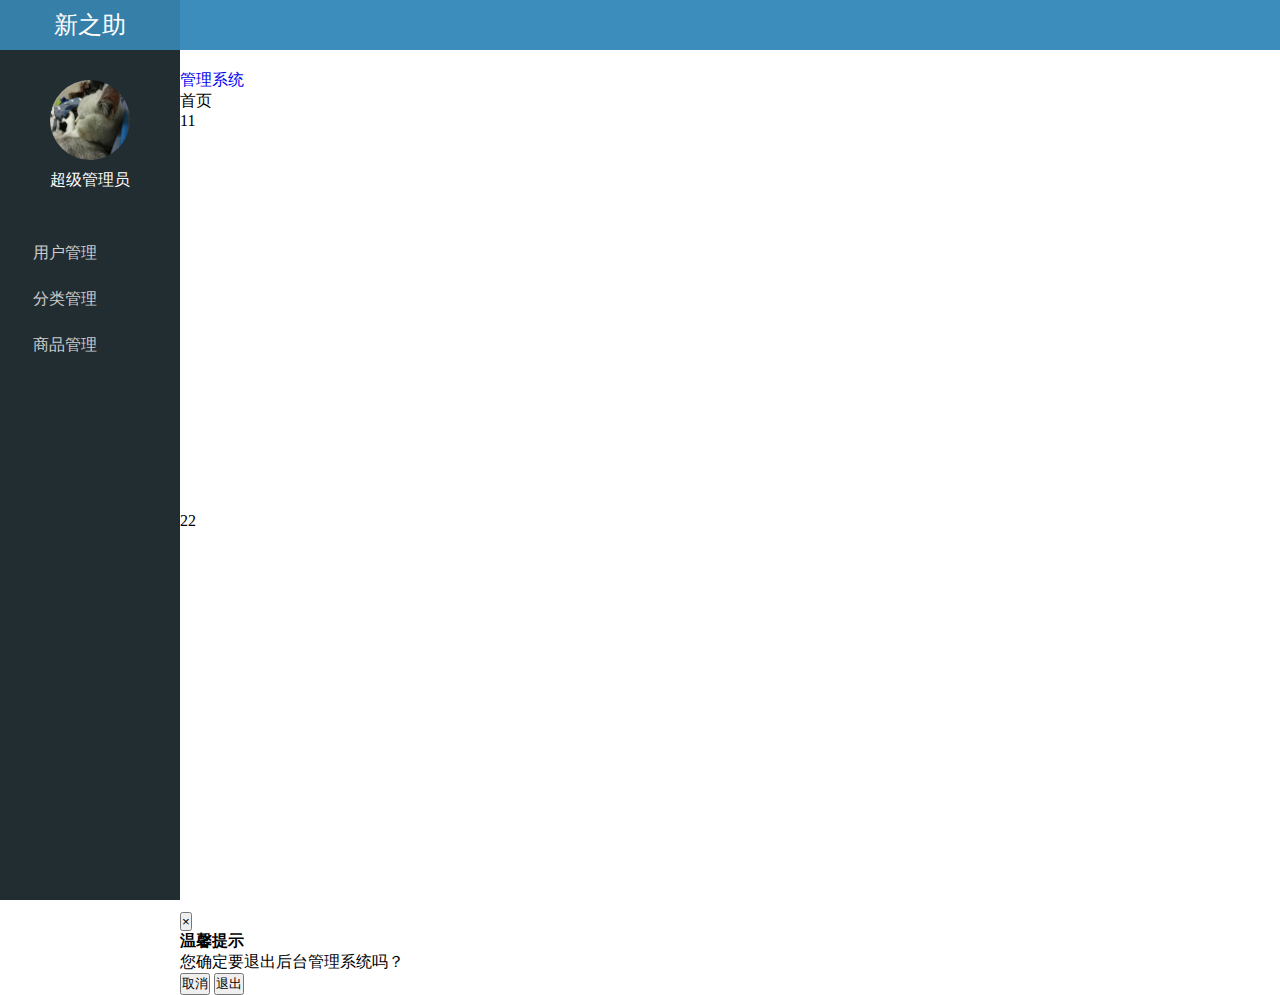
==== public/back/index.html @ adbc2a32 "首页功能完成" ====
<!DOCTYPE html>
<html lang="en">

<head>
    <meta charset="UTF-8">
    <meta name="viewport" content="width=device-width, initial-scale=1.0">
    <meta http-equiv="X-UA-Compatible" content="ie=edge">
    <title>乐淘管理系统-登录</title>
    <link rel="stylesheet" href="lib/bootstrap/css/bootstrap.css">
    <link rel="stylesheet" href="lib/bootstrap-validator/css/bootstrapValidator.css">
    <link rel="stylesheet" href="lib/nprogress/nprogress.css">
    <link rel="stylesheet" href="css/common.css">
</head>

<body>

    <!--侧边栏-->
    <div class="lt_aside">
        <div class="brand">
            <a href="index.html">新之助</a>
        </div>
        <div class="user">
            <img src="img/3.jpg" alt="">
            <p>超级管理员</p>
        </div>
        <div class="nav">
            <ul>
                <li>
                    <a href="user.html">
                        <span class="glyphicon glyphicon-user"></span>
                        用户管理
                    </a>
                </li>
                <li>
                    <a href="javascript:;">
                        <span class="glyphicon glyphicon-list"></span>
                        分类管理
                    </a>
                    <div class="child" style="display: none">
                        <a href="first.html">一级分类</a>
                        <a href="second.html">二级分类</a>
                    </div>
                </li>
                <li>
                    <a href="product.html">
                        <span class="glyphicon glyphicon-tags"></span>
                        商品管理
                    </a>
                </li>

            </ul>
        </div>
    </div>
    <!--主体区-->
    <div class="lt_main">
        <!--topbar-->
        <div class="lt_topbar">
            <a href="javascript:;" class="pull-left icon_menu">
                <span class="glyphicon glyphicon-align-justify"></span>
            </a>
            <a href="javascript:;" class="pull-right icon_logout">
                <span class="glyphicon glyphicon-log-out"></span>
            </a>
        </div>


        <div class="container-fluid">
            <!--面包屑导航-->
            <ol class="breadcrumb">
                <li>
                    <a href="#">管理系统</a>
                </li>
                <li class="active">首页</li>
            </ol>


            <!--内容区域-->
            <div class="lt_content">
                <div class="pic_left pull-left">11</div>
                <div class="pic_right pull-right">22</div>
            </div>
        </div>

        <!-- 模态框 -->
        <div class="modal fade" tabindex="-1" id="logoutModal">
            <div class="modal-dialog modal-sm">
                <div class="modal-content">
                    <div class="modal-header">
                        <button type="button" class="close" data-dismiss="modal">
                            <span>&times;</span>
                        </button>
                        <h4 class="modal-title">温馨提示</h4>
                    </div>
                    <div class="modal-body">
                        <p class="text-danger">
                            <span class="glyphicon glyphicon-info-sign"></span>
                            您确定要退出后台管理系统吗？
                        </p>
                    </div>
                    <div class="modal-footer">
                        <button type="button" class="btn btn-default" data-dismiss="modal">取消</button>
                        <button type="button" class="btn btn-primary btn_logout">退出</button>
                    </div>
                </div>
            </div>
        </div>
    </div>

    <script src="lib/jquery/jquery.js"></script>
    <script src="lib/bootstrap/js/bootstrap.js"></script>
    <script src="lib/bootstrap-validator/js/bootstrapValidator.js"></script>
    <script src="lib/echarts/echarts.min.js"></script>
    <script src="lib/nprogress/nprogress.js"></script>
    <script src="js/common.js"></script>
    <script src="js/index.js"></script>
</body>
</html>
---- public/back/lib/bootstrap-validator/css/bootstrapValidator.css ----
/**
 * BootstrapValidator (http://bootstrapvalidator.com)
 * The best jQuery plugin to validate form fields. Designed to use with Bootstrap 3
 *
 * @author      http://twitter.com/nghuuphuoc
 * @copyright   (c) 2013 - 2014 Nguyen Huu Phuoc
 * @license     MIT
 */

.bv-form .help-block {
    margin-bottom: 0;
}
.bv-form .tooltip-inner {
    text-align: left;
}
.nav-tabs li.bv-tab-success > a {
    color: #3c763d;
}
.nav-tabs li.bv-tab-error > a {
    color: #a94442;
}
---- public/back/lib/nprogress/nprogress.css ----
/* Make clicks pass-through */
#nprogress {
  pointer-events: none;
}

#nprogress .bar {
  background: greenyellow;

  position: fixed;
  z-index: 10000;
  top: 0;
  left: 0;

  width: 100%;
  height: 2px;
}

/* Fancy blur effect */
#nprogress .peg {
  display: block;
  position: absolute;
  right: 0px;
  width: 100px;
  height: 100%;
  box-shadow: 0 0 10px #29d, 0 0 5px #29d;
  opacity: 1.0;

  -webkit-transform: rotate(3deg) translate(0px, -4px);
      -ms-transform: rotate(3deg) translate(0px, -4px);
          transform: rotate(3deg) translate(0px, -4px);
}

/* Remove these to get rid of the spinner */
#nprogress .spinner {
  display: block;
  position: fixed;
  z-index: 1031;
  top: 15px;
  right: 15px;
}

#nprogress .spinner-icon {
  width: 18px;
  height: 18px;
  box-sizing: border-box;

  border: solid 2px transparent;
  border-top-color: #29d;
  border-left-color: #29d;
  border-radius: 50%;

  -webkit-animation: nprogress-spinner 400ms linear infinite;
          animation: nprogress-spinner 400ms linear infinite;
}

.nprogress-custom-parent {
  overflow: hidden;
  position: relative;
}

.nprogress-custom-parent #nprogress .spinner,
.nprogress-custom-parent #nprogress .bar {
  position: absolute;
}

@-webkit-keyframes nprogress-spinner {
  0%   { -webkit-transform: rotate(0deg); }
  100% { -webkit-transform: rotate(360deg); }
}
@keyframes nprogress-spinner {
  0%   { transform: rotate(0deg); }
  100% { transform: rotate(360deg); }
}
---- public/back/css/common.css ----
@charset "UTF-8";
html,body {
  height: 100%;
}

a {
  text-decoration: none;
}

/*lv ha*/
a:link, a:visited, a:hover, a:active {
  text-decoration: none;
}


* {
  margin: 0;
  padding: 0;
  list-style: none;
}

.body_bg{
  background-color: #222d32;
}

.mt_150{
  margin-top: 150px;
}

.panel h4 {
  text-align: center;
}


/*侧边栏*/
.lt_aside {
  width: 180px;
  height: 100%;
  background-color: #222d32;
  position: absolute;
  top: 0;
  left: 0;
  transition: all 1s;
}

.lt_aside.now {
  left: -180px;
}

.lt_aside .brand a {
  display: block;
  width: 180px;
  height: 50px;
  background-color: #367fa9;
  text-align: center;
  line-height: 50px;
  font-size: 24px;
  color: #fff;
}

.lt_aside .user {
  width: 180px;
  height: 150px;
}

.lt_aside .user img {
  width: 80px;
  height: 80px;
  display: block;
  border-radius: 50%;
  margin: 30px auto 0;
}

.lt_aside .user p {
  height: 40px;
  line-height: 40px;
  color: #fff;
  text-align: center;
  font-size: 16px;
}

.lt_aside .nav a {
  display: block;
  height: 40px;
  line-height: 40px;
  padding-left: 30px;
  color: #ccc;
  border: 3px solid transparent;
}

.lt_aside .nav .child a {
  padding-left: 50px;
}

.lt_aside .nav a.now {
  border-left-color: #069;
  background-color: #1d1f21;
  color: #fff;
}


/*主体区样式*/
.lt_main {
  height: 100%;
  width: 100%;
  padding-left: 180px;
  transition: all 1s;
}

.lt_main.now {
  padding-left: 0;
}

.lt_topbar {
  height: 50px;
  background-color: #3c8dbc;
  padding: 0 20px;
  margin-bottom: 20px;
}

.lt_topbar a {
  font-size: 16px;
  color: #fff;
  line-height: 50px;
}

/*报表*/
.pic_left,
.pic_right {
  width: 45%;
  height: 400px;
}
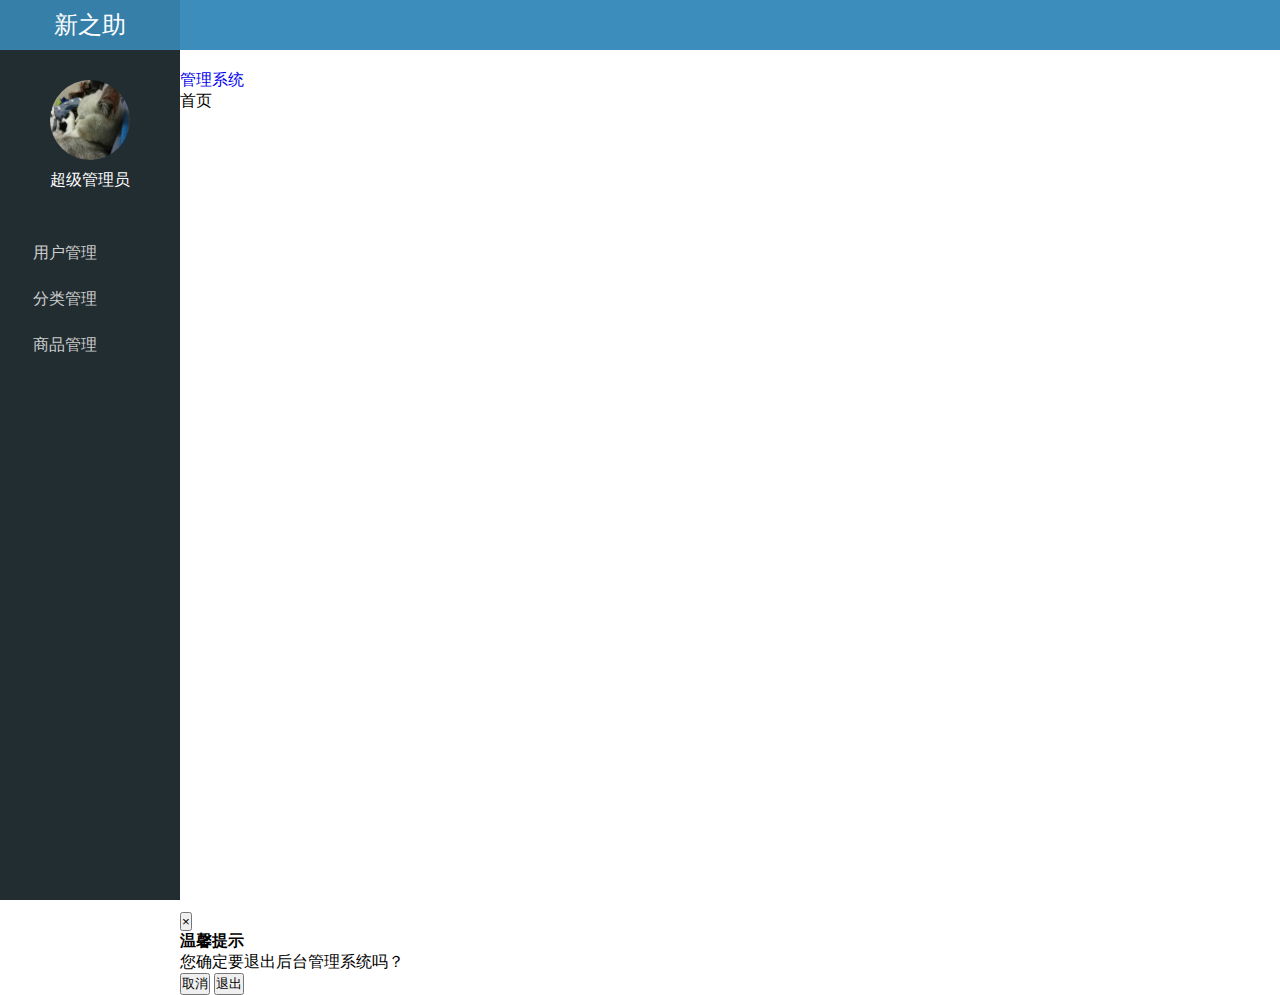
==== commit 9d43ffcf: "商品分类分页功能完成" ====
--- a/public/back/index.html
+++ b/public/back/index.html
@@ -5,7 +5,7 @@
     <meta charset="UTF-8">
     <meta name="viewport" content="width=device-width, initial-scale=1.0">
     <meta http-equiv="X-UA-Compatible" content="ie=edge">
-    <title>乐淘管理系统-登录</title>
+    <title>乐淘管理系统-首页</title>
     <link rel="stylesheet" href="lib/bootstrap/css/bootstrap.css">
     <link rel="stylesheet" href="lib/bootstrap-validator/css/bootstrapValidator.css">
     <link rel="stylesheet" href="lib/nprogress/nprogress.css">
@@ -76,8 +76,8 @@
 
             <!--内容区域-->
             <div class="lt_content">
-                <div class="pic_left pull-left">11</div>
-                <div class="pic_right pull-right">22</div>
+                <div class="pic_left pull-left"></div>
+                <div class="pic_right pull-right"></div>
             </div>
         </div>
 
--- a/public/back/css/common.css
+++ b/public/back/css/common.css
@@ -19,12 +19,21 @@
   list-style: none;
 }
 
+.table.table-bordered td{
+  vertical-align: middle;
+  text-align: center;
+}
+
 .body_bg{
   background-color: #222d32;
 }
 
 .mt_150{
   margin-top: 150px;
+}
+
+.mb_20{
+  margin-bottom: 20px;
 }
 
 .panel h4 {
@@ -124,9 +133,34 @@
   line-height: 50px;
 }
 
+
 /*报表*/
 .pic_left,
 .pic_right {
   width: 45%;
   height: 400px;
+}
+
+.fileupload_box{
+  width: 82px;
+  height: 34px;
+  position: relative;
+}
+
+.fileupload_box:hover button{
+  color: #333;
+  background-color: #e6e6e6;
+  border-color: #adadad;
+}
+
+.fileupload_box input{
+  position: absolute;
+  top: 0;
+  left: 0;
+  width: 100%;
+  opacity: 0;
+}
+
+table thead tr th{
+  text-align: center;
 }